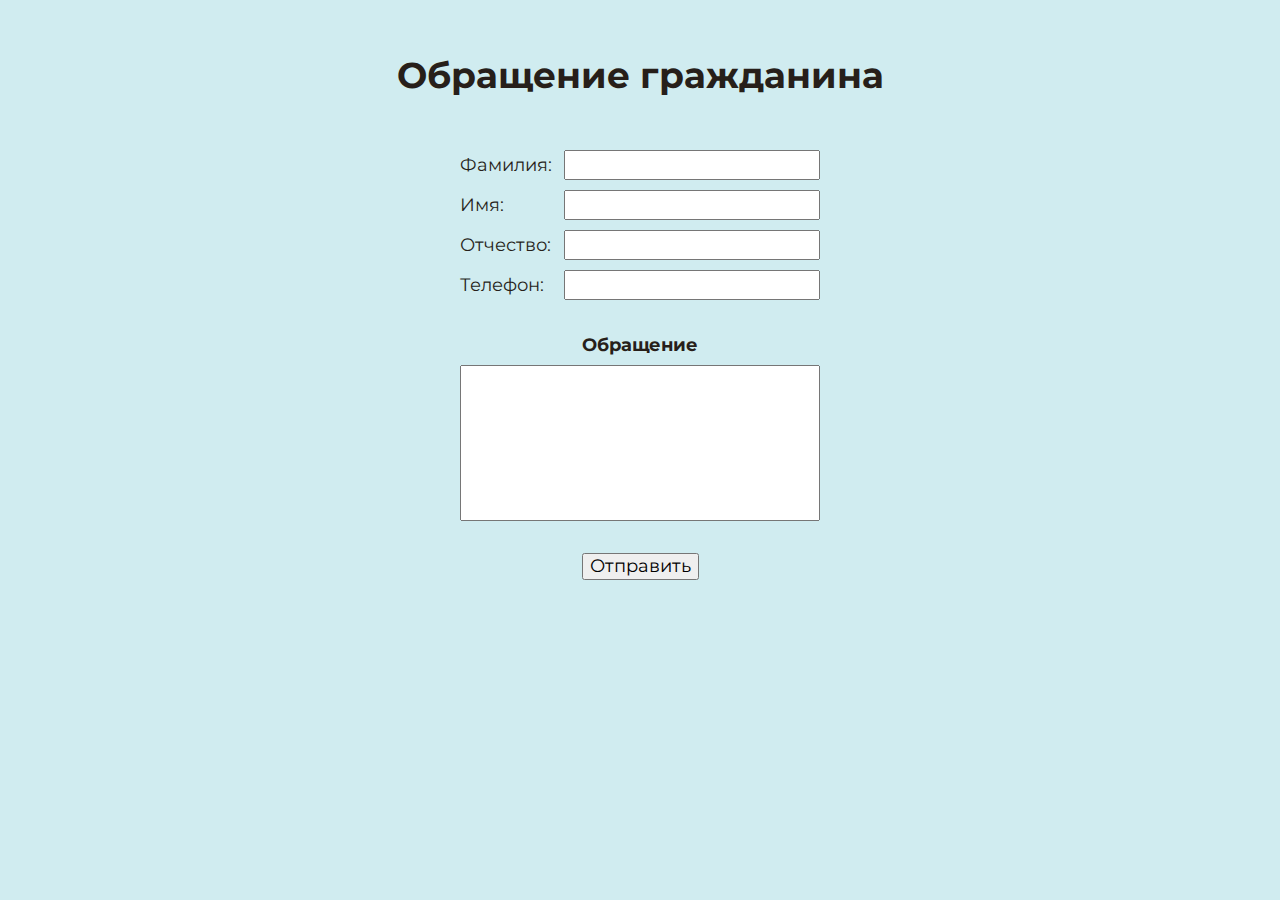
==== index.html @ 4300b0d1 "style" ====
<!DOCTYPE html>
<html lang="ru">
  <head>
    <meta charset="UTF-8" />
    <meta http-equiv="X-UA-Compatible" content="IE=edge" />
    <meta name="viewport" content="width=device-width, initial-scale=1.0" />
    <link rel="preconnect" href="https://fonts.gstatic.com" />
    <link
      href="https://fonts.googleapis.com/css2?family=Montserrat:wght@400;500&display=swap"
      rel="stylesheet"
    />
    <link rel="stylesheet" href="../frontend/style.css" type="text/css" />
    <link
      rel="stylesheet"
      href="../frontend/style_min_tablet.css"
      type="text/css"
    />
    <link
      rel="stylesheet"
      href="../frontend/style_min_mobile.css"
      type="text/css"
    />
    <link rel="stylesheet" href="../frontend/normalize.css" type="text/css" />
    <title>Form for questions</title>
  </head>
  <body>
    <h1 class="header">Обращение гражданина</h1>
    <div class="form">
      <div class="string">
        <p class="text">Фамилия:</p>
        <input type="text" id="family" />
      </div>
      <div class="string">
        <p class="text">Имя:</p>
        <input type="text" id="name" />
      </div>
      <div class="string">
        <p class="text">Отчество:</p>
        <input type="text" id="dad_name" />
      </div>
      <div class="string">
        <p class="text">Телефон:</p>
        <input type="tel" id="tel" />
      </div>
      <div class="big_string">
        <p class="big_text"><strong>Обращение</strong></p>
        <textarea id="textarea"></textarea>
      </div>
    </div>
    <div class="button_bottom">
      <button id="check">Отправить</button>
    </div>

    <script src="jscode.js"></script>
  </body>
</html>
---- frontend/style.css ----
body {
  min-width: 1200px;
  font-size: 18px;
  line-height: 30px;
  font-family: "Montserrat", Arial, sans-serif;
  font-weight: normal;
  color: #271f1a;
  background-color: #b4e0e79f;
}

textarea {
  resize: none;
  height: 150px;
}

.string {
  display: flex;
  flex-direction: row;
  justify-content: space-between;
  padding-bottom: 10px;
}

.big_string {
  display: flex;
  flex-direction: column;
  padding-top: 20px;
}

.text {
  margin: 0 0 0 0;
}

.big_text {
  text-align: center;
  margin: 0 0 0 0;
  padding-bottom: 5px;
}

h1 {
  text-align: center;
  margin: 0;
  padding-top: 60px;
  padding-bottom: 60px;
}

.header {
  margin: 0;
}

.form {
  width: 360px;
  margin: 0 auto;
  padding-bottom: 30px;
}

.button_bottom {
  text-align: center;
  padding-bottom: 60px;
}
---- frontend/style_min_tablet.css ----
@media screen and (max-width: 1023px) {
  body {
    width: 100%;
    min-width: 768px;
    font-size: 25px;
    line-height: 30px;
    font-family: "Montserrat", Arial, sans-serif;
    font-weight: normal;
    color: #271f1a;
    background-color: #b4e0e79f;
  }

  textarea {
    resize: none;
    height: 150px;
  }

  .form {
    width: 60%;
    margin: 0 auto;
    padding-bottom: 30px;
    height: 30%;
  }
}
---- frontend/style_min_mobile.css ----
@media screen and (max-width: 767px) {
  body {
    width: 100%;
    min-width: 0;
    font-size: 17px;
    line-height: 40px;
    font-family: "Montserrat", Arial, sans-serif;
    font-weight: normal;
    color: #271f1a;
    background-color: #b4e0e79f;
  }

  textarea {
    resize: none;
    height: 150px;
  }

  .form {
    width: 90%;
    margin: 0 auto;
    padding-bottom: 30px;
    height: 30%;
  }
}
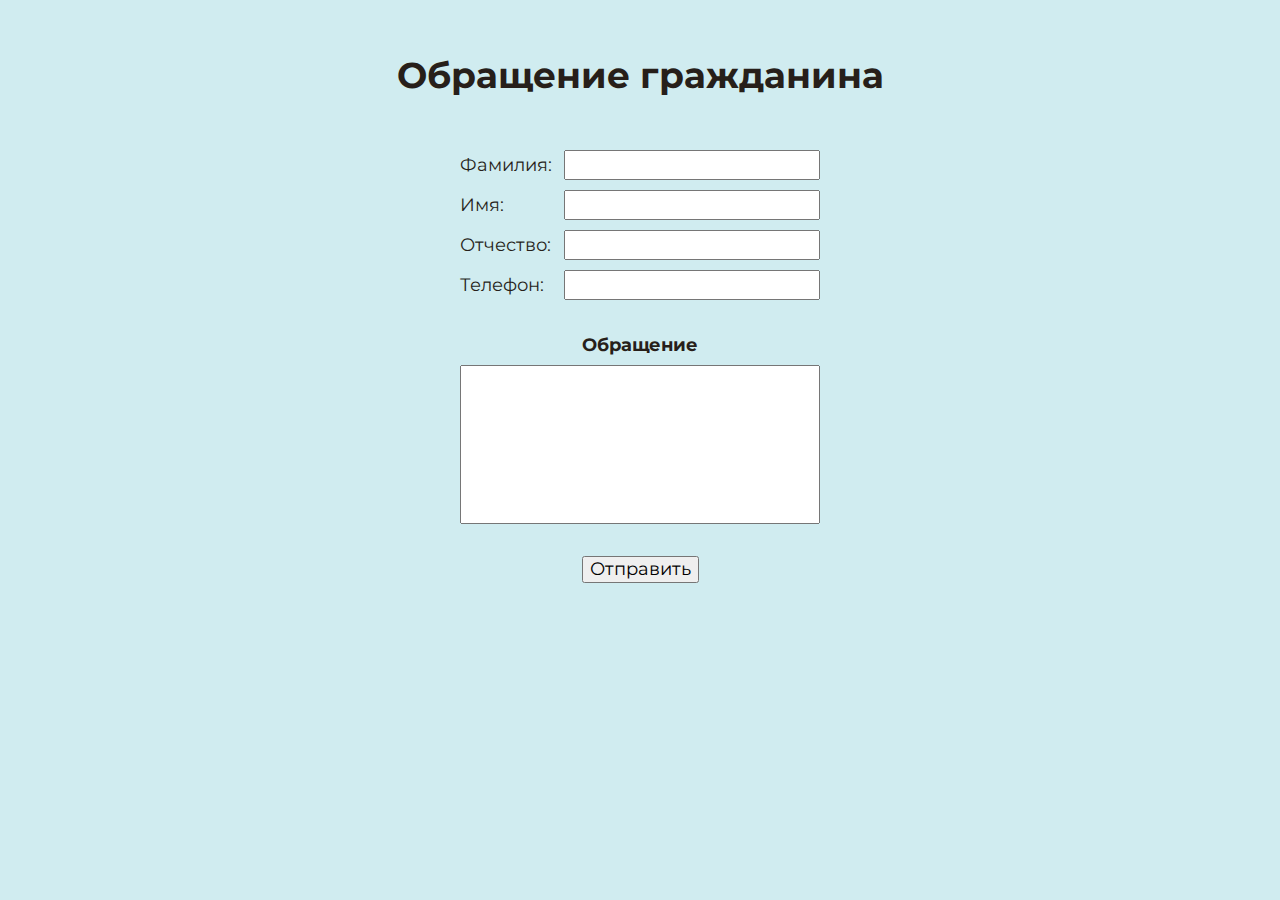
==== commit 134a0872: "script update" ====
--- a/index.html
+++ b/index.html
@@ -9,48 +9,49 @@
       href="https://fonts.googleapis.com/css2?family=Montserrat:wght@400;500&display=swap"
       rel="stylesheet"
     />
-    <link rel="stylesheet" href="../frontend/style.css" type="text/css" />
+    <link rel="stylesheet" href="./frontend/style.css" type="text/css" />
     <link
       rel="stylesheet"
-      href="../frontend/style_min_tablet.css"
+      href="./frontend/style_min_tablet.css"
       type="text/css"
     />
     <link
       rel="stylesheet"
-      href="../frontend/style_min_mobile.css"
+      href="./frontend/style_min_mobile.css"
       type="text/css"
     />
-    <link rel="stylesheet" href="../frontend/normalize.css" type="text/css" />
+    <link rel="stylesheet" href="./frontend/normalize.css" type="text/css" />
     <title>Form for questions</title>
   </head>
   <body>
     <h1 class="header">Обращение гражданина</h1>
-    <div class="form">
-      <div class="string">
-        <p class="text">Фамилия:</p>
-        <input type="text" id="family" />
+    <div class="form_validate">
+      <div class="form">
+        <div class="string">
+          <p class="text">Фамилия:</p>
+          <input class="family field" type="text" />
+        </div>
+        <div class="string">
+          <p class="text">Имя:</p>
+          <input class="name field" type="text" />
+        </div>
+        <div class="string">
+          <p class="text">Отчество:</p>
+          <input class="dad_name field" type="text" />
+        </div>
+        <div class="string">
+          <p class="text">Телефон:</p>
+          <input class="tel field" type="tel" />
+        </div>
+        <div class="big_string">
+          <p class="big_text"><strong>Обращение</strong></p>
+          <textarea class="big_text field"></textarea>
+        </div>
       </div>
-      <div class="string">
-        <p class="text">Имя:</p>
-        <input type="text" id="name" />
-      </div>
-      <div class="string">
-        <p class="text">Отчество:</p>
-        <input type="text" id="dad_name" />
-      </div>
-      <div class="string">
-        <p class="text">Телефон:</p>
-        <input type="tel" id="tel" />
-      </div>
-      <div class="big_string">
-        <p class="big_text"><strong>Обращение</strong></p>
-        <textarea id="textarea"></textarea>
+      <div class="button_bottom">
+        <button type="submit" class="validate_Btn">Отправить</button>
       </div>
     </div>
-    <div class="button_bottom">
-      <button id="check">Отправить</button>
-    </div>
-
-    <script src="jscode.js"></script>
   </body>
+  <script src="./frontend/jscode.js"></script>
 </html>
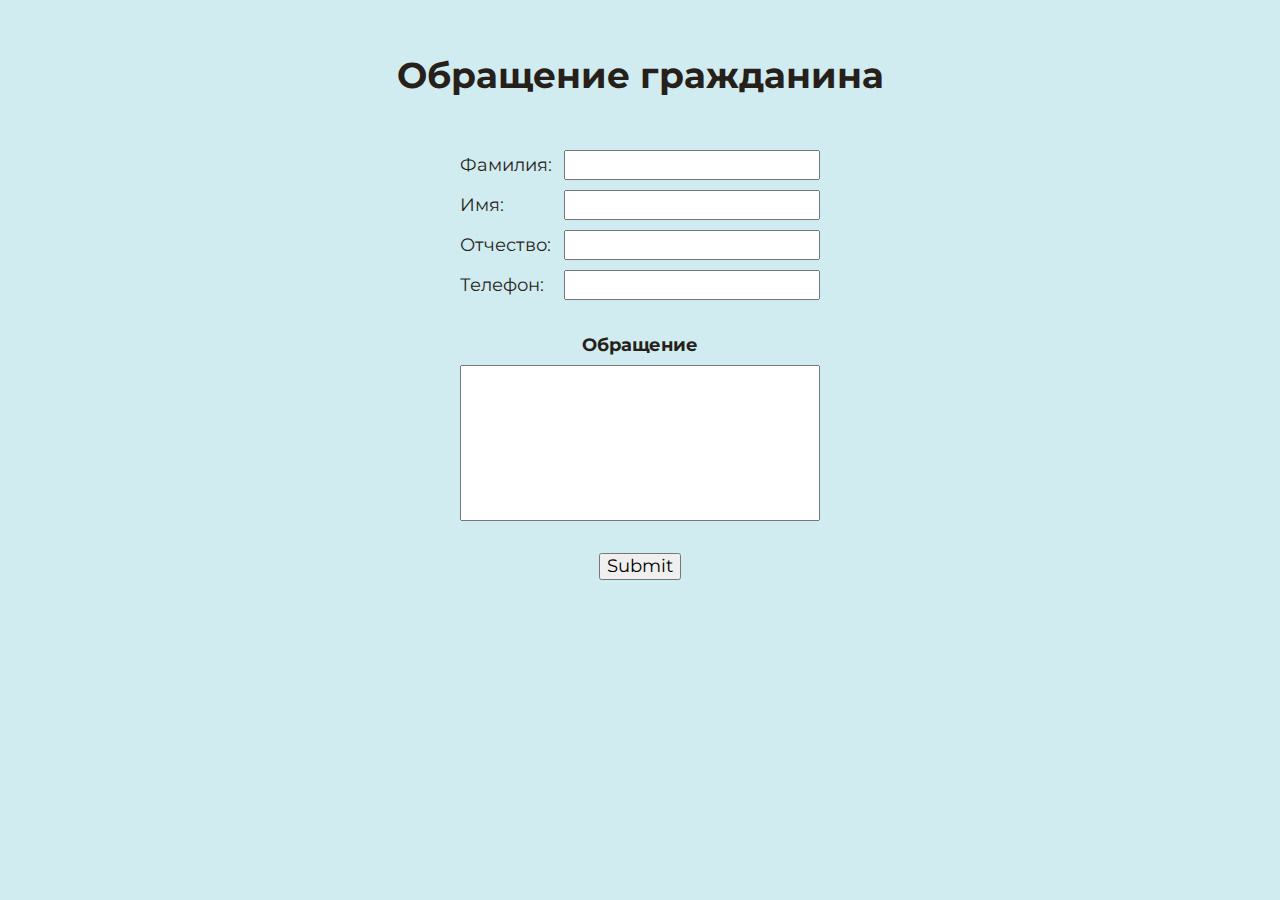
==== commit 8d54fde0: "js update" ====
--- a/index.html
+++ b/index.html
@@ -44,12 +44,12 @@
           <input class="tel field" type="tel" />
         </div>
         <div class="big_string">
-          <p class="big_text"><strong>Обращение</strong></p>
+          <p class="big_text_p"><strong>Обращение</strong></p>
           <textarea class="big_text field"></textarea>
         </div>
       </div>
       <div class="button_bottom">
-        <button type="submit" class="validate_Btn">Отправить</button>
+        <input type="submit" class="validate_Btn"></input>
       </div>
     </div>
   </body>
--- a/frontend/style.css
+++ b/frontend/style.css
@@ -30,7 +30,7 @@
   margin: 0 0 0 0;
 }
 
-.big_text {
+.big_text_p {
   text-align: center;
   margin: 0 0 0 0;
   padding-bottom: 5px;
